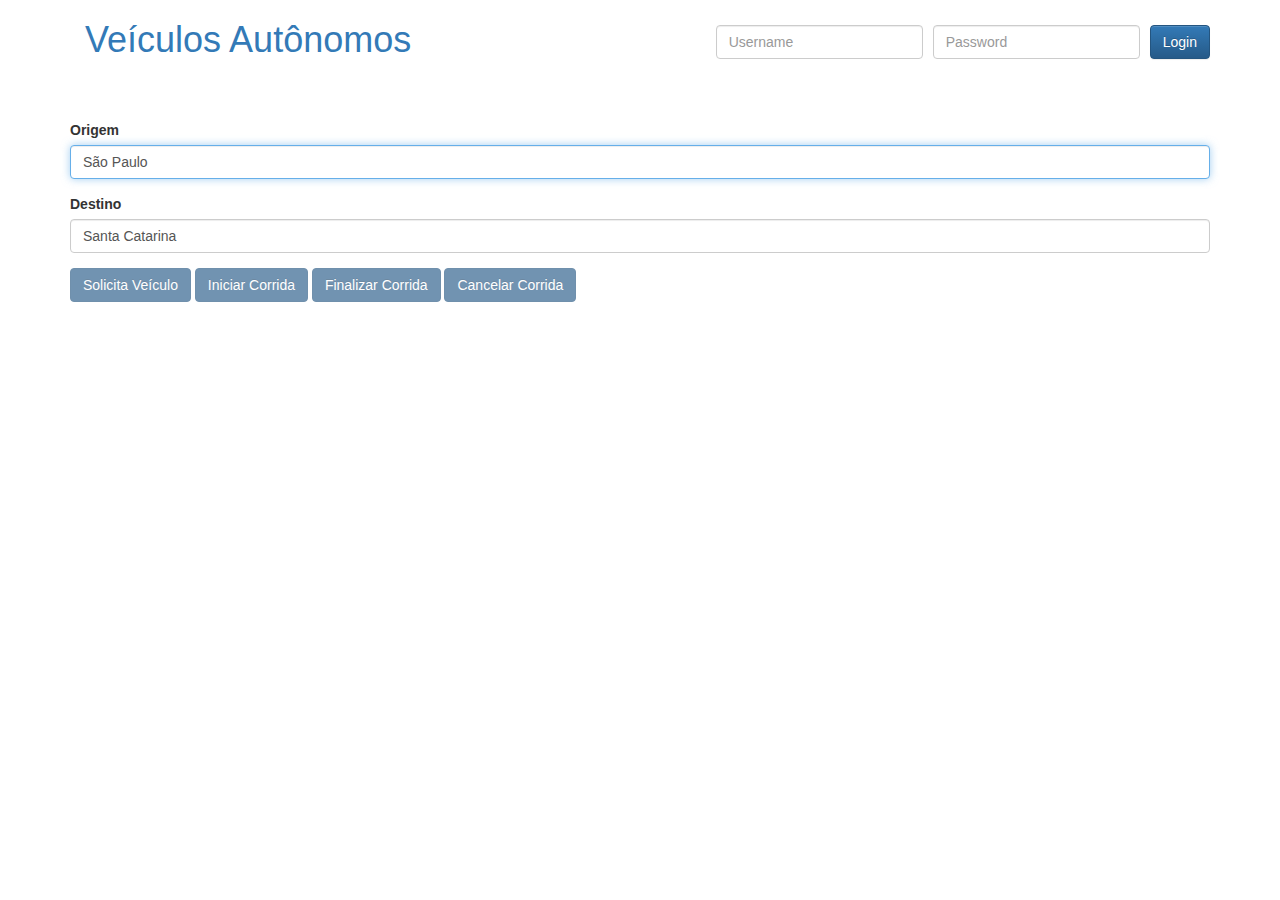
==== frontWebServices/client/index.html @ 36f88cd2 "first commit" ====
<!DOCTYPE html>
<html>
  <head>
    <meta charset="UTF-8" />
    <title>WebServices</title>
    <link rel="stylesheet" href="css/bootstrap.css" />
    <link rel="stylesheet" href="css/bootstrap-theme.css" />
  </head>
  <body class="container">
    <h1>
        <nav class="nav-bar">
            <div class="container-fluid">
              <div class="navbar-header">
                  <a>Veículos Autônomos</a>
              </div>
              <div class="nav navbar-nav navbar-right">
                <form class="form-inline" >
                    <input type="text" placeholder="Username" name="username" class="form-control">
                    <input type="text" placeholder="Password" name="psw" class="form-control">
                    <button class="btn btn-primary" type="submit" onclick="negociacaoController.validaLogin(event)">Login</button>
                </form>
              </div> 
            </div>
        </nav>
    </h1>
    <br></br>

    <div id="mensagemView"></div>

    <form class="form" onsubmit="negociacaoController.solicitaVeiculo(event)">
      <div class="form-group">
        <label for="data">Origem</label>
        <input type="text" id="origem" class="form-control" value="São Paulo" required autofocus />
      </div>

      <div class="form-group">
        <label for="quantidade">Destino</label>
        <input type="text" id="destino" class="form-control" value="Santa Catarina" required/>
      </div>

      <div class="text-left">

          <div id="botao"></div>
 <!--

          <button class="btn btn-primary" type="submit">Solicitar veículo</button>
          <button class="btn btn-primary" type="submit" onclick="negociacaoController.iniciaCorrida(event)">Iniciar corrida</button>
          <button class="btn btn-primary" type="submit" onclick="negociacaoController.finalizaCorrida(event)">Finalizar corrida</button>
          <button class="btn btn-primary" type="submit" onclick="negociacaoController.cancelaCorrida(event)" disabled>Cancelar solicitação</button>
 -->         
      </div>

    </form>

    <div class="text-center">
 
       <!-- <button onclick="negociacaoController.apaga()" class="btn btn-primary text-center" type="button">
       //  Apagar
       // </button>
       --> 

    </div>
    <br />
    <br />

     <div id="negociacoesView" style="display: none;"></div>

    <script src="js/app/models/Negociacao.js"></script>
    <script src="js/app/models/ListaNegociacoes.js"></script>
    <script src="js/app/models/Mensagem.js"></script>
    <script src="js/app/models/Corrida.js"></script>
    <script src="js/app/controllers/NegociacaoController.js"></script>
    <script src="js/app/helpers/DateHelper.js"></script>
    <script src="js/app/helpers/StringHelper.js"></script>
    <script src="js/app/views/View.js"></script>
    <script src="js/app/views/NegociacoesView.js"></script>
    <script src="js/app/views/MensagemView.js"></script>
    <script src="js/app/models/Botao.js"></script>
    <script src="js/app/views/BotaoView.js"></script>

    <script src="js/app/services/HttpService.js"></script>
    <script src="js/app/services/NegociacoesService.js"></script>

    <script>
      let negociacaoController = new NegociacaoController();
    </script>
  </body>
</html>
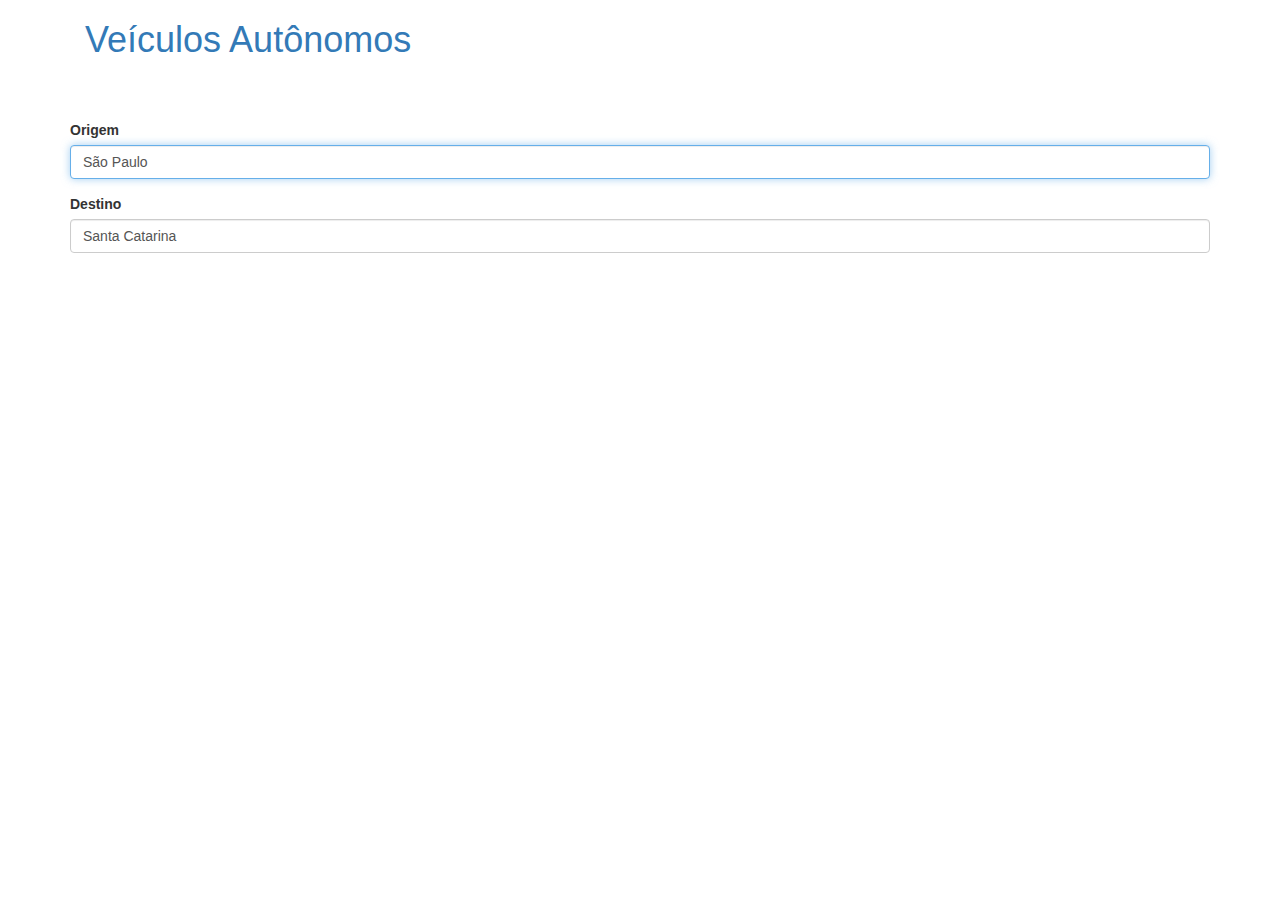
==== commit 72061986: "Alterações diversas" ====
--- a/frontWebServices/client/index.html
+++ b/frontWebServices/client/index.html
@@ -1,88 +1,76 @@
 <!DOCTYPE html>
 <html>
-  <head>
-    <meta charset="UTF-8" />
-    <title>WebServices</title>
-    <link rel="stylesheet" href="css/bootstrap.css" />
-    <link rel="stylesheet" href="css/bootstrap-theme.css" />
-  </head>
-  <body class="container">
-    <h1>
-        <nav class="nav-bar">
-            <div class="container-fluid">
-              <div class="navbar-header">
-                  <a>Veículos Autônomos</a>
-              </div>
-              <div class="nav navbar-nav navbar-right">
-                <form class="form-inline" >
-                    <input type="text" placeholder="Username" name="username" class="form-control">
-                    <input type="text" placeholder="Password" name="psw" class="form-control">
-                    <button class="btn btn-primary" type="submit" onclick="negociacaoController.validaLogin(event)">Login</button>
-                </form>
-              </div> 
-            </div>
-        </nav>
-    </h1>
-    <br></br>
 
-    <div id="mensagemView"></div>
+<head>
+  <meta charset="UTF-8" />
+  <title>Veículos Autônomos</title>
+  <link rel="stylesheet" href="css/bootstrap.css" />
+  <link rel="stylesheet" href="css/bootstrap-theme.css" />
+</head>
 
-    <form class="form" onsubmit="negociacaoController.solicitaVeiculo(event)">
-      <div class="form-group">
-        <label for="data">Origem</label>
-        <input type="text" id="origem" class="form-control" value="São Paulo" required autofocus />
+<body class="container">
+  <h1>
+    <nav class="nav-bar">
+      <div class="container-fluid">
+        <div class="navbar-header">
+          <a>Veículos Autônomos</a>
+        </div>
       </div>
+    </nav>
+  </h1>
+  <br></br>
 
-      <div class="form-group">
-        <label for="quantidade">Destino</label>
-        <input type="text" id="destino" class="form-control" value="Santa Catarina" required/>
-      </div>
+  <div id="mensagemView"></div>
 
-      <div class="text-left">
+  <form class="form" onsubmit="negociacaoController.solicitarCorrida(event)">
+    <div class="form-group">
+      <label for="data">Origem</label>
+      <input type="text" id="origem" class="form-control" value="São Paulo" required autofocus />
+    </div>
 
-          <div id="botao"></div>
- <!--
+    <div class="form-group">
+      <label for="quantidade">Destino</label>
+      <input type="text" id="destino" class="form-control" value="Santa Catarina" required />
+    </div>
 
-          <button class="btn btn-primary" type="submit">Solicitar veículo</button>
-          <button class="btn btn-primary" type="submit" onclick="negociacaoController.iniciaCorrida(event)">Iniciar corrida</button>
-          <button class="btn btn-primary" type="submit" onclick="negociacaoController.finalizaCorrida(event)">Finalizar corrida</button>
-          <button class="btn btn-primary" type="submit" onclick="negociacaoController.cancelaCorrida(event)" disabled>Cancelar solicitação</button>
- -->         
-      </div>
+    <div class="text-left">
+      <div id="botao"></div>
+    </div>
 
-    </form>
+  </form>
 
-    <div class="text-center">
- 
-       <!-- <button onclick="negociacaoController.apaga()" class="btn btn-primary text-center" type="button">
+  <div class="text-center">
+
+    <!-- <button onclick="negociacaoController.apaga()" class="btn btn-primary text-center" type="button">
        //  Apagar
        // </button>
-       --> 
+       -->
 
-    </div>
-    <br />
-    <br />
+  </div>
+  <br />
+  <br />
 
-     <div id="negociacoesView" style="display: none;"></div>
+  <div id="negociacoesView" style="display: none;"></div>
 
-    <script src="js/app/models/Negociacao.js"></script>
-    <script src="js/app/models/ListaNegociacoes.js"></script>
-    <script src="js/app/models/Mensagem.js"></script>
-    <script src="js/app/models/Corrida.js"></script>
-    <script src="js/app/controllers/NegociacaoController.js"></script>
-    <script src="js/app/helpers/DateHelper.js"></script>
-    <script src="js/app/helpers/StringHelper.js"></script>
-    <script src="js/app/views/View.js"></script>
-    <script src="js/app/views/NegociacoesView.js"></script>
-    <script src="js/app/views/MensagemView.js"></script>
-    <script src="js/app/models/Botao.js"></script>
-    <script src="js/app/views/BotaoView.js"></script>
+  <script src="js/app/models/Negociacao.js"></script>
+  <script src="js/app/models/ListaNegociacoes.js"></script>
+  <script src="js/app/models/Mensagem.js"></script>
+  <script src="js/app/models/Corrida.js"></script>
+  <script src="js/app/controllers/NegociacaoController.js"></script>
+  <script src="js/app/helpers/DateHelper.js"></script>
+  <script src="js/app/helpers/StringHelper.js"></script>
+  <script src="js/app/views/View.js"></script>
+  <script src="js/app/views/NegociacoesView.js"></script>
+  <script src="js/app/views/MensagemView.js"></script>
+  <script src="js/app/models/Botao.js"></script>
+  <script src="js/app/views/BotaoView.js"></script>
 
-    <script src="js/app/services/HttpService.js"></script>
-    <script src="js/app/services/NegociacoesService.js"></script>
+  <script src="js/app/services/HttpService.js"></script>
+  <script src="js/app/services/NegociacoesService.js"></script>
 
-    <script>
-      let negociacaoController = new NegociacaoController();
-    </script>
-  </body>
+  <script>
+    let negociacaoController = new NegociacaoController();
+  </script>
+</body>
+
 </html>
